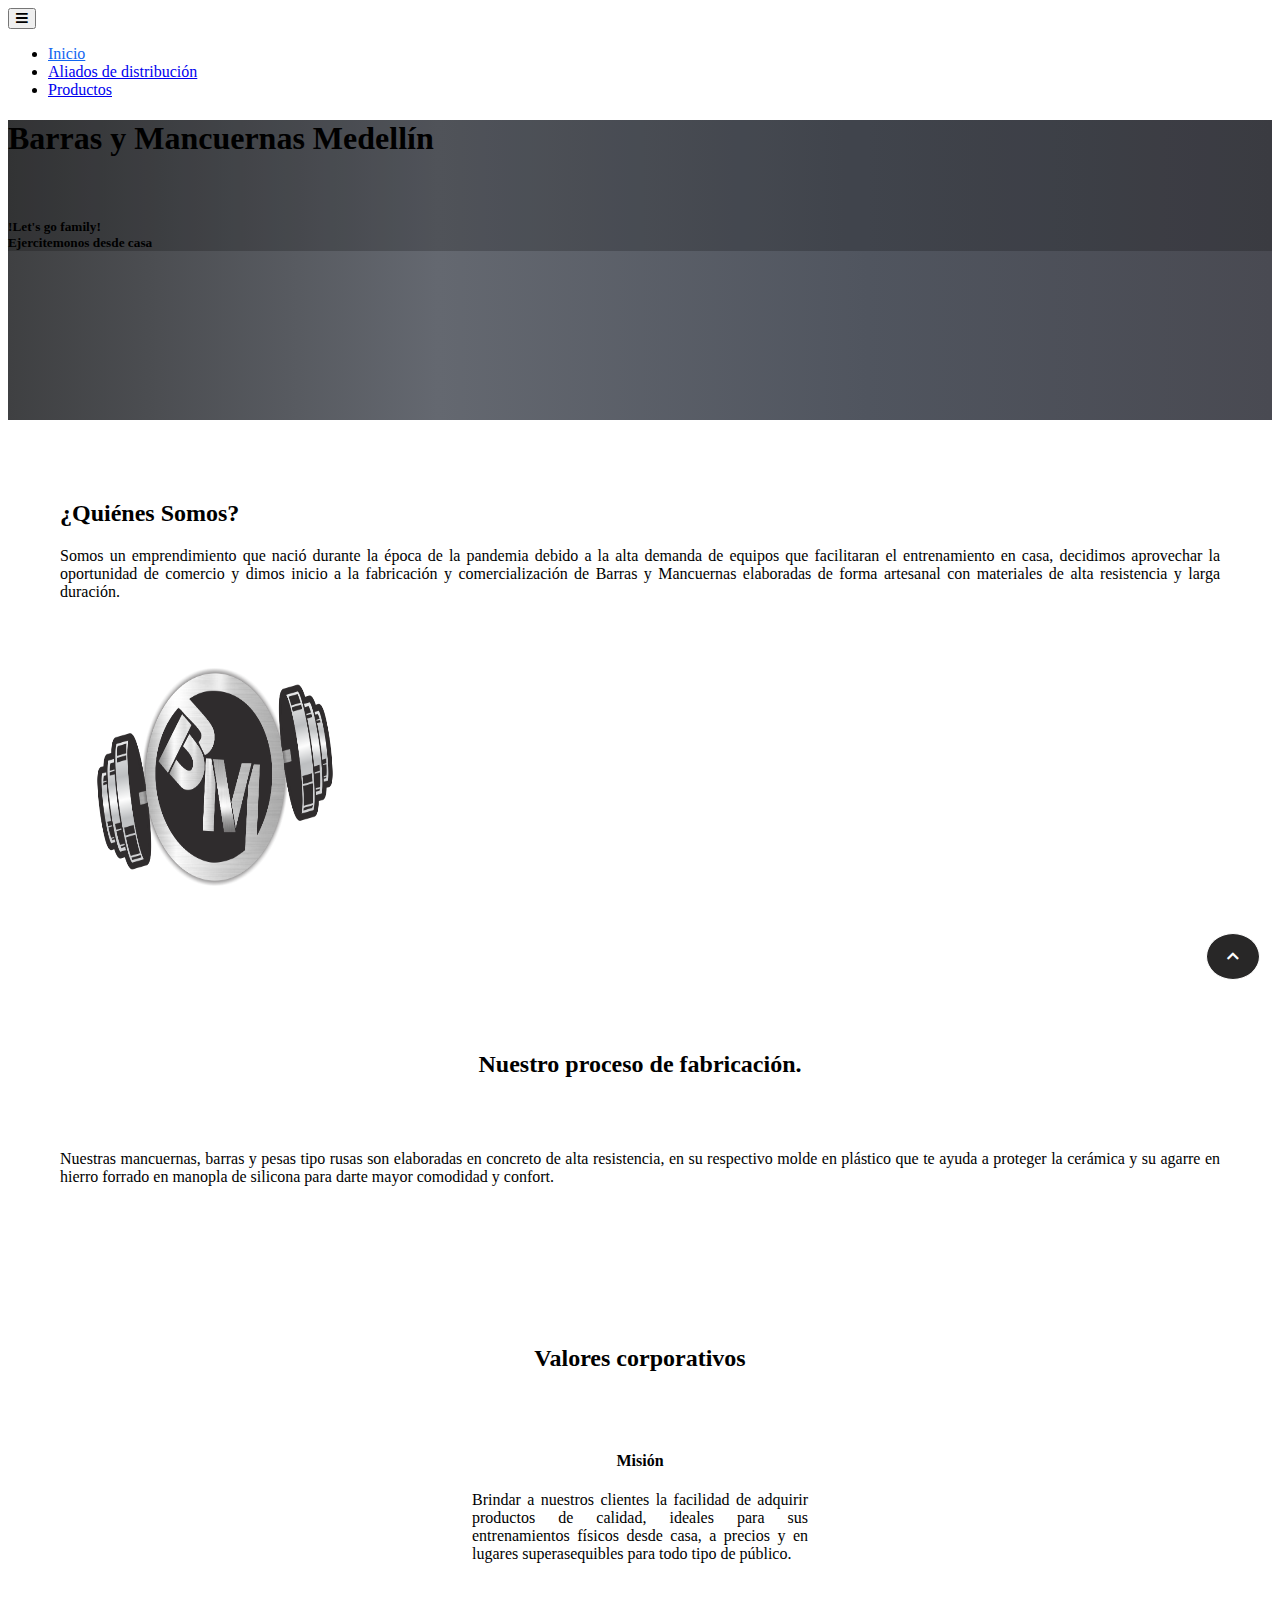
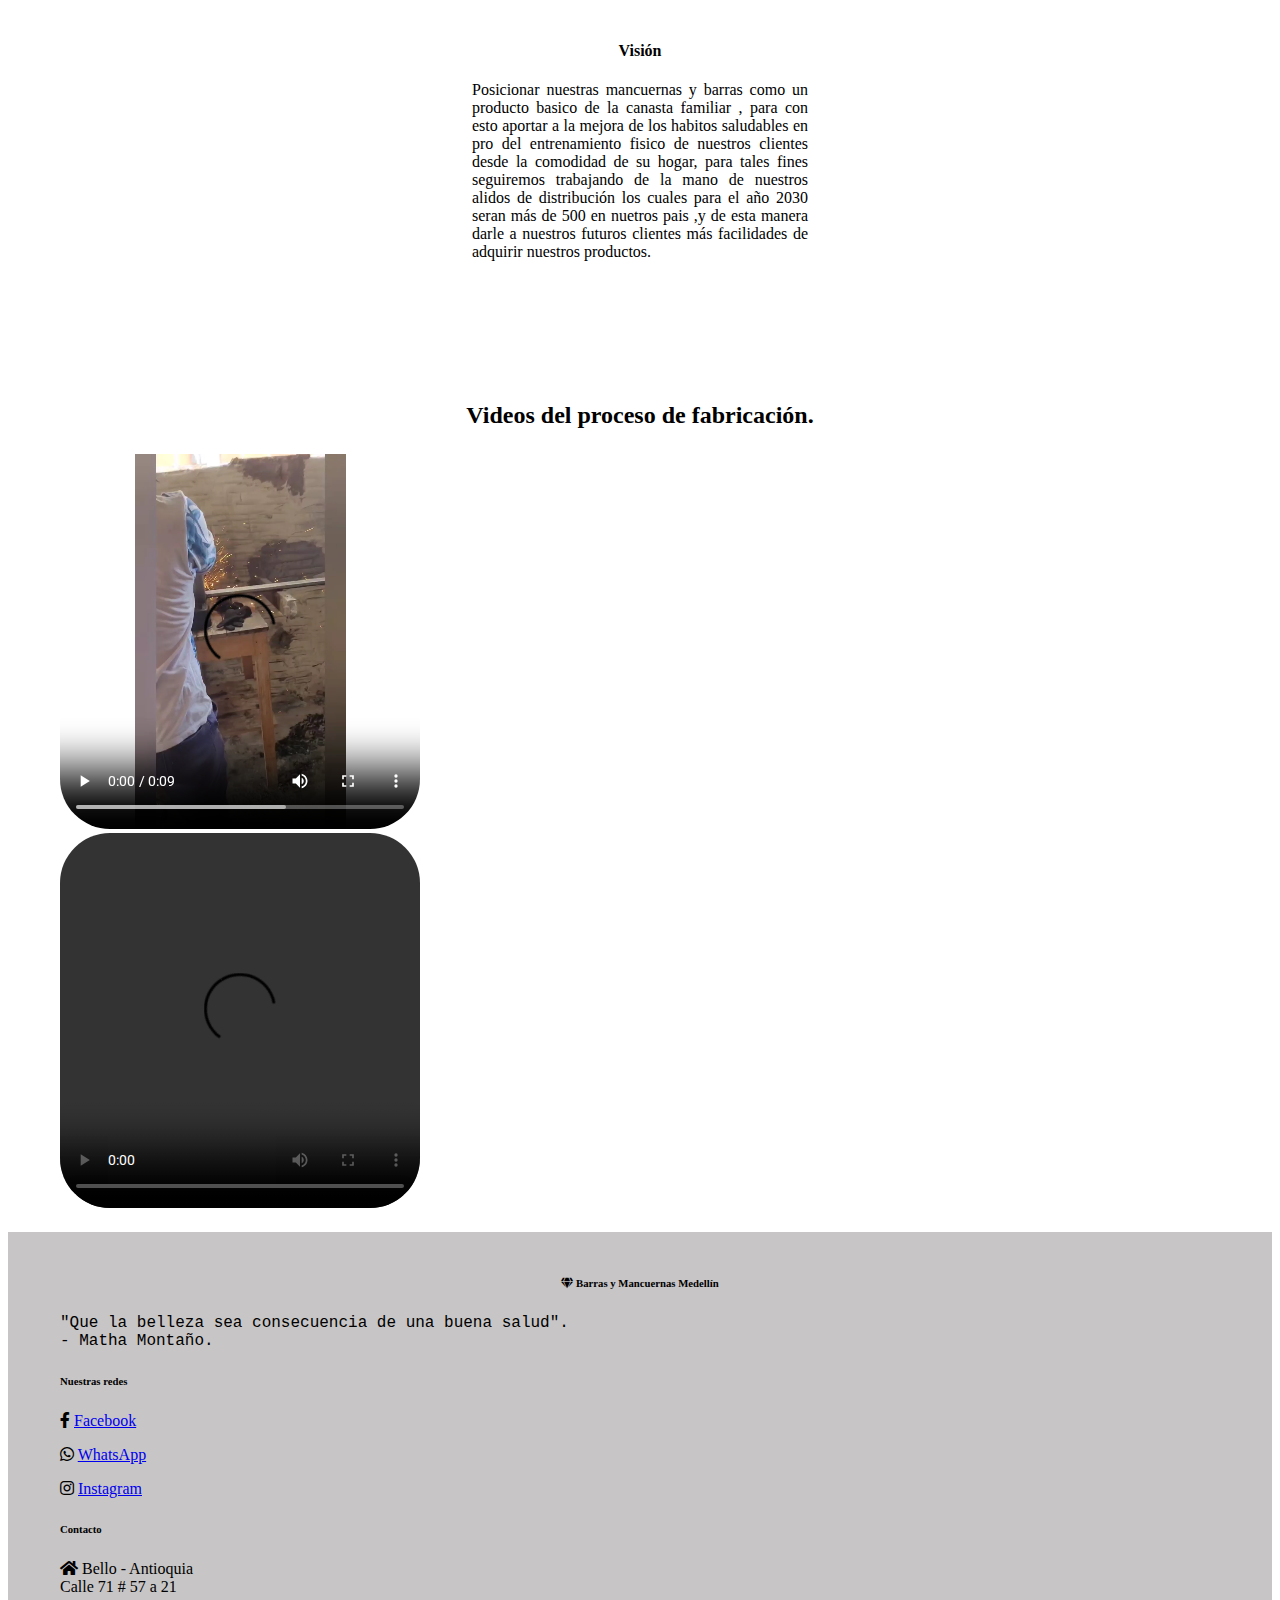
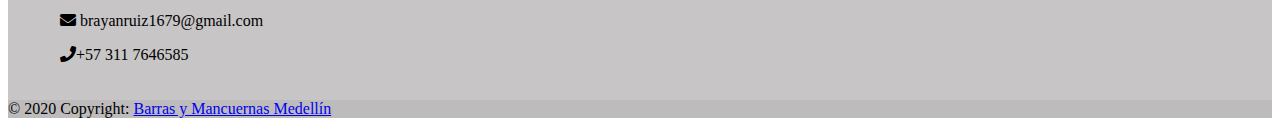
==== index.html @ a33df225 "add" ====
<!DOCTYPE html>
<html lang="es">

<head>
    <meta charset="UTF-8">
    <meta name="viewport" content="width=device-width, initial-scale=1.0">
    <title>Barras y Mancuernas Medellín</title>
    <!-- Font Awesome -->
    <link href="https://cdnjs.cloudflare.com/ajax/libs/font-awesome/5.15.1/css/all.min.css" rel="stylesheet" />
    <!-- Google Fonts -->
    <link href="https://fonts.googleapis.com/css?family=Roboto:300,400,500,700&display=swap" rel="stylesheet" />
    <!-- MDB -->
    <link href="https://cdnjs.cloudflare.com/ajax/libs/mdb-ui-kit/3.6.0/mdb.min.css" rel="stylesheet" />
    <!-- STYLES CSS -->
    <link rel="stylesheet" href="css/styles.css">
    <link rel="stylesheet" href="./css/boton.css">
    <link rel="stylesheet" href="https://pro.fontawesome.com/releases/v5.10.0/css/all.css"
    integrity="sha384-AYmEC3Yw5cVb3ZcuHtOA93w35dYTsvhLPVnYs9eStHfGJvOvKxVfELGroGkvsg+p" crossorigin="anonymous" />

</head>

<body>
    <header>
        <!-- Navbar -->
        <nav class="navbar navbar-expand-lg navbar-light bg-white">
            <div class="container-fluid">
                <button class="navbar-toggler" type="button" data-mdb-toggle="collapse"
                    data-mdb-target="#navbarExample01" aria-controls="navbarExample01" aria-expanded="false"
                    aria-label="Toggle navigation">
                    <i class="fas fa-bars"></i>
                </button>
                <div class="collapse navbar-collapse justify-content-center" id="navbarExample01">
                    <ul class="navbar-nav mb-2 mb-lg-0">
                        <li class="nav-item">
                            <a class="nav-link active" aria-current="page" href="./index.html">Inicio</a>
                        </li>
                        <li class="nav-item">
                            <a class="nav-link" href="./pdv.html">Aliados de distribución</a>
                        </li>

                       

                        <li class="nav-item">
                            <a class="nav-link" href="./productos.html">Productos</a>
                        </li>


                        
                    </ul>
                </div>
            </div>
        </nav>
        <!-- Navbar -->

           <!-- Background image -->
           <div class="p-5 text-center bg-image">
            <div class="mask">
                <div class="d-flex justify-content-center align-items-center h-100">
                    <div class="text-white">
                        <h1 class="mb-3">Barras y Mancuernas Medellín</h1><br>
                        <h5 style="font-family: 'Times New Roman', Times, serif">!Let's go family! <br>
                            Ejercitemonos  desde casa</h5>
                       
                    </div>
                    <div class="">
                        
                    </div>
                </div>
            </div>
        </div>
        <!-- Background image -->
    </header>

    <!-- Description -->

    <div class="container description">
        <div class="row">
            <div class="col-md info">
                <h2>¿Quiénes Somos?</h2>
               
                <p>Somos un emprendimiento que nació durante la
                    época de la pandemia debido a la alta demanda de
                    equipos que facilitaran el entrenamiento en casa,
                    decidimos aprovechar la oportunidad de
                    comercio y dimos inicio a la fabricación y
                    comercialización de Barras y Mancuernas
                    elaboradas de forma artesanal con materiales de
                    alta resistencia y larga duración.</p>
             
                
            </div>
            <div class="col-md img">
              <img src="./img/logo2.png" alt="350px" height="300px">
            </div>
        </div>
    </div>

    <!-- Proceso de fabricación -->
 <div class="container description">
        <div class="row">
            <center>  <div class="col-md info"></center>  
                <center>   <h2>Nuestro proceso de fabricación.</h2></center>  
               
             <br><br>   <p>Nuestras mancuernas, barras y pesas tipo rusas son elaboradas en concreto 
              de alta resistencia, en su respectivo molde en plástico que te ayuda 
              a proteger la cerámica y su agarre en hierro forrado en manopla de silicona
              para darte mayor comodidad y confort. <br><br>
                    </p>
                 
                
            </div>
            <div class="col-md img">
                
            </div>
        </div>
    </div>

       
 <!-- Valores corporativos -->

 <div class="container portafolio">
    <div class="row">
        <h2 class="t-cen mar-bot mar-top">Valores corporativos</h2>
        <div class="col-md">
            <div class="card">
                <img src="#" class="card-img-top" alt="" style="border-radius: 350px;">
                <div class="card-body">
                  <center>  <h4>Misión</h4></center>
                    <p class="card-text">
                      Brindar a nuestros clientes la facilidad de   adquirir  productos de calidad, 
                      ideales para sus entrenamientos físicos desde casa, a precios y en lugares superasequibles para todo tipo de público.
                    </p>
                </div>
            </div>

          
        </div>

        <div class="col-md">
            <div class="card">
                <img src="./img/#" class="card-img-top" alt="" style="border-radius: 500px;">
                <div class="card-body">
                  <center>  <h4>Visión</h4></center>
                    <p class="card-text">
                     
                      Posicionar nuestras mancuernas y barras como un producto basico de la canasta familiar , 
                      para con esto  aportar a la mejora de los  habitos saludables en pro  del entrenamiento fisico de nuestros clientes desde la comodidad
                      de su hogar, para tales fines   seguiremos trabajando   de la mano de nuestros alidos de distribución los cuales para  el año  2030  
                      seran  más de 500  en nuetros pais ,y de esta manera  darle a nuestros futuros clientes más facilidades de adquirir nuestros productos.
                    </p>
                </div>
            </div>
         </div>
      </div>
 </div>
<!-- Valores corporativos -->


    <!-- Videos -->
    <div class="container videos">
        <h2 class="t-cen mar-bot mar-top">Videos del proceso de fabricación.</h2>
        <div class="row">
            <div class="col-md">
               
                <video  width="360" height="375" controls style="border-radius: 50px;">

                    <source src="./videos/fab1.mp4">

                </video>
                
             
            </div>
            
            <div class="col-md">
                <video  width="360" height="375" controls style="border-radius: 50px;">

                    <source src="./videos/fab4.mp4">

                </video>
            </div>
        </div>
    </div>

    <!-- Videos -->
   
  <!-- Boton inicio-->

  <button class="btn-scrolltop" id="btn_scrolltop">
    <i class="fas fa-chevron-up"></i>
  </button>
  <script>
    const btn_scrolltop = document.getElementById("btn_scrolltop")
      btn_scrolltop.addEventListener('click', () => {
        window.scrollTo(0, 0)
      })

    window.onscroll = () => {
      add_btn_scrolltop()
    }

    const add_btn_scrolltop = () => {
      if (window.scrollY < 300) {
        btn_scrolltop.classList.remove("btn-scrolltop-on")
      } else {
        btn_scrolltop.classList.add("btn-scrolltop-on")
      }
    }

  </script>

<!-- Boton inicio -->
    


   <!-- Footer -->
   <footer class="text-center text-lg-start bg-body-tertiary text-muted">
    <!-- Section: Social media -->
    <section class="d-flex justify-content-center justify-content-lg-between p-4 border-bottom">
     
    </section>
    <!-- Section: Social media -->
  
    <!-- Section: Links  -->
    <section class="">
      <div class="container text-center text-md-start mt-5">
        <!-- Grid row -->
        <div class="row mt-3">
          <!-- Grid column -->
          <div class="col-md-3 col-lg-4 col-xl-3 mx-auto mb-4">
            <!-- Content -->
            <h6 class="text-uppercase fw-bold mb-4">
             <center><i class="fas fa-gem me-3"> Barras y Mancuernas Medellín</i></center> 
            </h6>
            <p style="font-family: 'Courier New', Courier, monospace;">
                "Que la belleza sea
                 consecuencia de una
                 buena salud". <br>
                 - Matha Montaño.
             </p>
          </div>
          
          <div class="col-md-3 col-lg-2 col-xl-2 mx-auto mb-4">
            <!-- Links -->
            <h6 class="text-uppercase fw-bold mb-4">
            Nuestras redes
            </h6>
            <p>
                <i class="fab fa-facebook-f"></i>
              <a href="https://www.facebook.com/Mancuernasybarrasme" class="text-reset">Facebook</a>
             
            </p>
            <p>
                <i class="fab fa-whatsapp"></i>  
              <a href="https://wa.me/c/573117646585" class="text-reset">WhatsApp</a>
            </p>
           
            <p>
                <i class="fab fa-instagram"></i>
              <a href="https://www.instagram.com/barrasymancuernas.medellin/" class="text-reset">Instagram</a>
            </p>
          </div>
          <!-- Grid column -->
  
          <!-- Grid column -->
          <div class="col-md-4 col-lg-3 col-xl-3 mx-auto mb-md-0 mb-4">
            <!-- Links -->
            <h6 class="text-uppercase fw-bold mb-4">Contacto</h6>
            <p><i class="fas fa-home me-3"></i> Bello - Antioquia <br>
                Calle 71 # 57 a 21 </p>
            <p>
              <i class="fas fa-envelope me-3"></i>
              brayanruiz1679@gmail.com
            </p>
            <p><i class="fas fa-phone me-3"></i>+57 311 7646585</p>
            
          </div>
          <!-- Grid column -->
        </div>
        <!-- Grid row -->
      </div>
    </section>
    <!-- Section: Links  -->
  
    <!-- Copyright -->
    <div class="text-center p-4" style="background-color: rgba(171, 171, 171, 0.351);">
      © 2020 Copyright: 
      <a class="text-reset fw-bold" href="https://www.instagram.com/barrasymancuernas.medellin/">Barras y Mancuernas Medellín</a>
    </div>
    <!-- Copyright -->
  </footer>
  <!-- Footer -->

</body>

<!-- MDB -->
<script type="text/javascript" src="https://cdnjs.cloudflare.com/ajax/libs/mdb-ui-kit/3.6.0/mdb.min.js"></script>
<!-- JS -->
<script src="js/main.js"></script>

</html>
---- css/styles.css ----
/*ORIGINAL*/

.t-cen {
    text-align: center;
}


.mar-top {
    margin-top: 85px;
}

.mar-bot {
    margin-bottom: 25px;
}

.active {
    color: #1266f1 !important;
}

.bg-image {
    background: linear-gradient(90deg, rgb(63, 64, 66) 0%, rgb(100, 104, 112), rgb(80, 85, 95) 68%, rgb(73, 74, 82) 100%);
    height: 300px;
}

.mask {
    background: rgba(0, 0, 0, 0.2);
}

.bg-body-tertiary {
    background-color: rgb(199, 197, 197);
}


.description {
    margin-top: 50px;
    margin-left: 350px;
    
}

.description .info {
    margin-top: 60px;
}

.description img {
    
    padding: 10px 10px 20px 10px;
    width: 290px;
    border-radius: 200px;
}

.skill {
    margin-bottom: 30px;
}

.skill .progress,
.progress-bar {
    height: 20px;
    border-radius: 10px;
}

.portafolio {
    display: flex;
    justify-content: center;
}




/* MODIFICAR EL TAMAÑO DE LAS IMAGENES DE LOS PRODUCTOS CON EL WIDTH - REM */
.portafolio .card {
    margin-top: 40px;
    width: 21rem;
}
/* MODIFICAR EL TAMAÑO DE LAS IMAGENES DE LOS PRODUCTOS CON EL WIDTH - REM */



.experiencia img {
    margin-right: 15px;
    background-color: #f8f9ff;
}

.videos {
    margin-top: 40px;
    margin-bottom: 40px;
}

.videos iframe {
    border-radius: 10px;
    width: 100%;
    height: 230px;
}

@media (max-width: 768px) {
    .description{
        margin: 10px;
    }

    .description .info {
        margin-top: 20px;
        margin-bottom: 20px;
    }

    .description .img{
        display: flex;
        justify-content: center;
        padding-left: 0px;
    }

    .description img{
        width: 80vw;
    }

    .mar-top {
        margin-top: 25px;
    }

    .skills {
        padding: 0px 30px;
    }

    .portafolio .col-md{
        padding: 0px 0px;
    }

    .portafolio .card {
        margin-top: 15px;
        width: 100%;
    }

    .videos {
        padding: 0px 30px;
    }

    .videos iframe {
        margin-bottom: 20px;
        height: 180px;
    }
}
---- css/boton.css ----
html {
    scroll-behavior: smooth;
  }
  
  .container {
    width: 100%;
    max-width: 1200px;
    padding: 20px;
    margin: 0 auto;
    box-sizing: border-box;
    text-align: justify;
  }
  
  .btn-scrolltop {
    position: fixed;
    bottom: 20px;
    right: 20px;
    padding: 15px 20px;
    background: rgb(40, 39, 39);
    color: white;
    border: 1px solid white;
    border-radius: 100%;
    cursor: pointer;
    transform: translateY(100px);
    transition: 0.3s;
  }
  
  .btn-scrolltop-on {
    transform: translateY(0);
  }
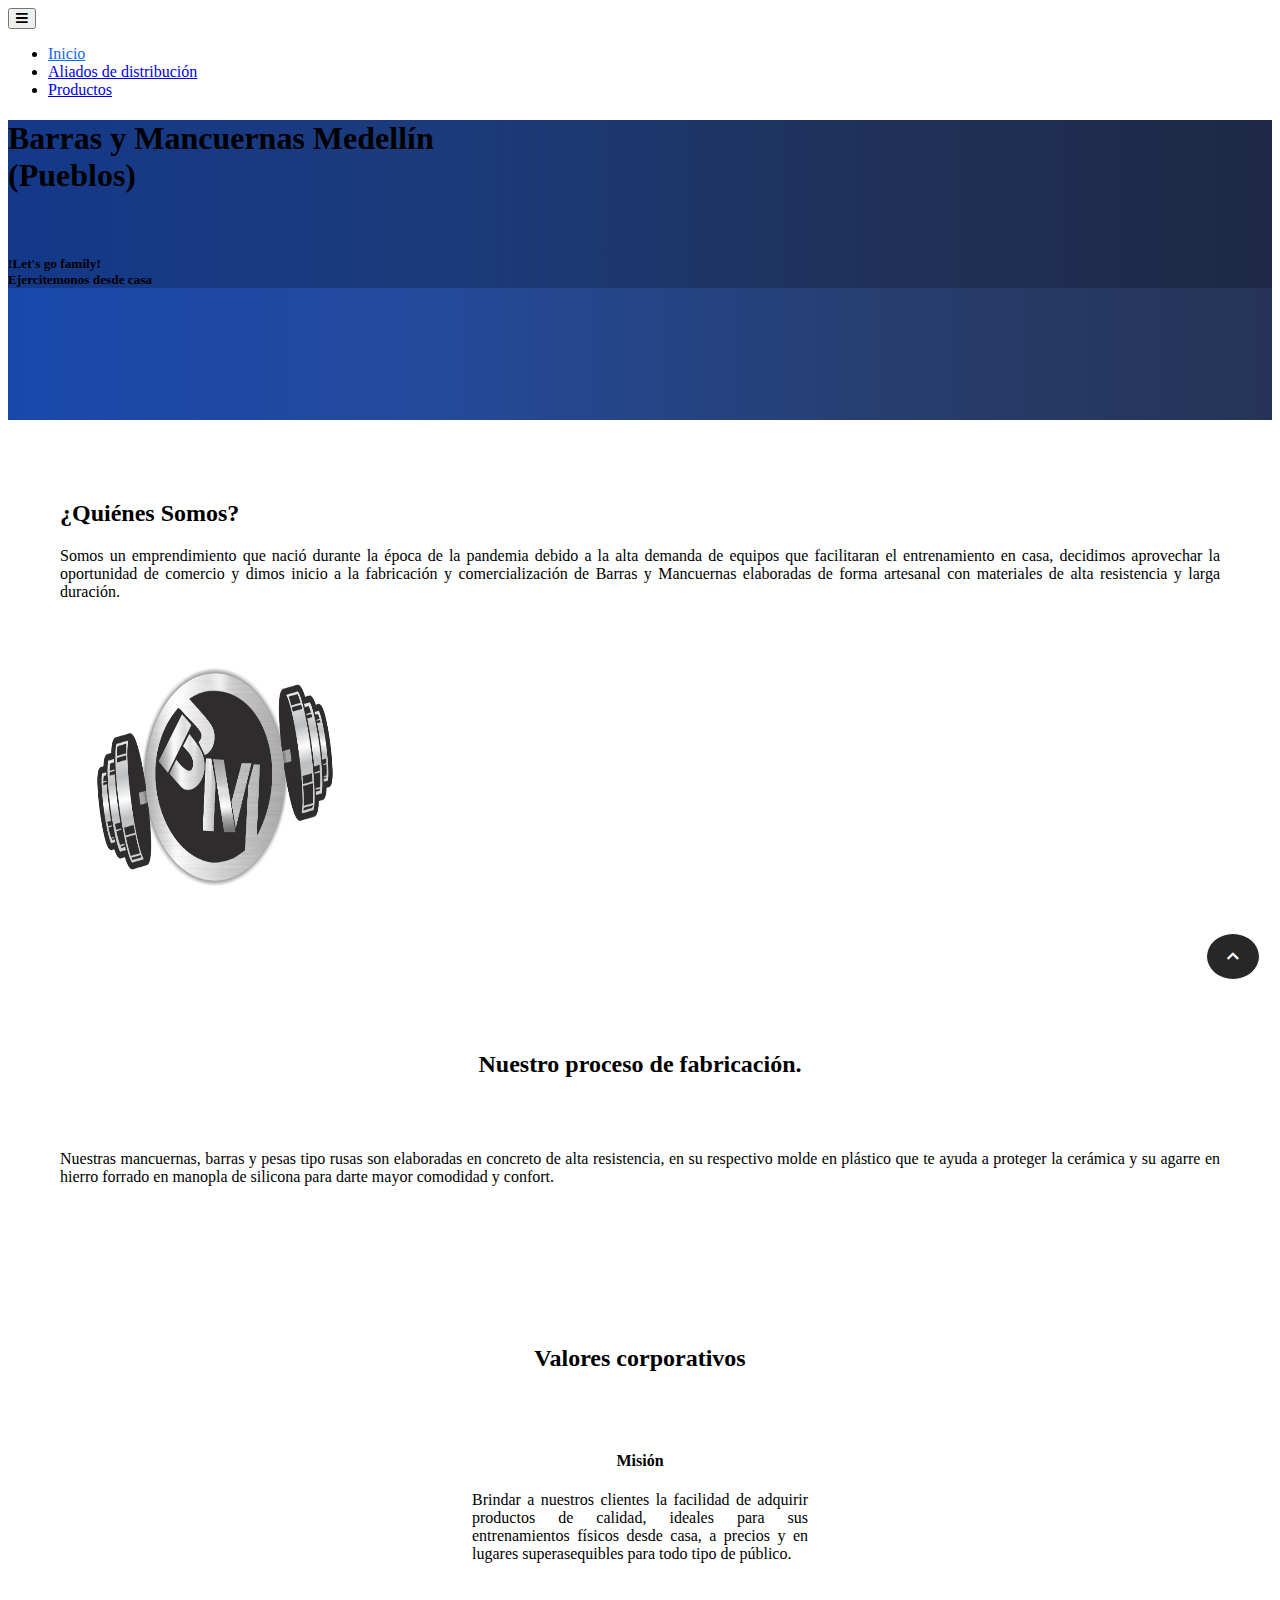
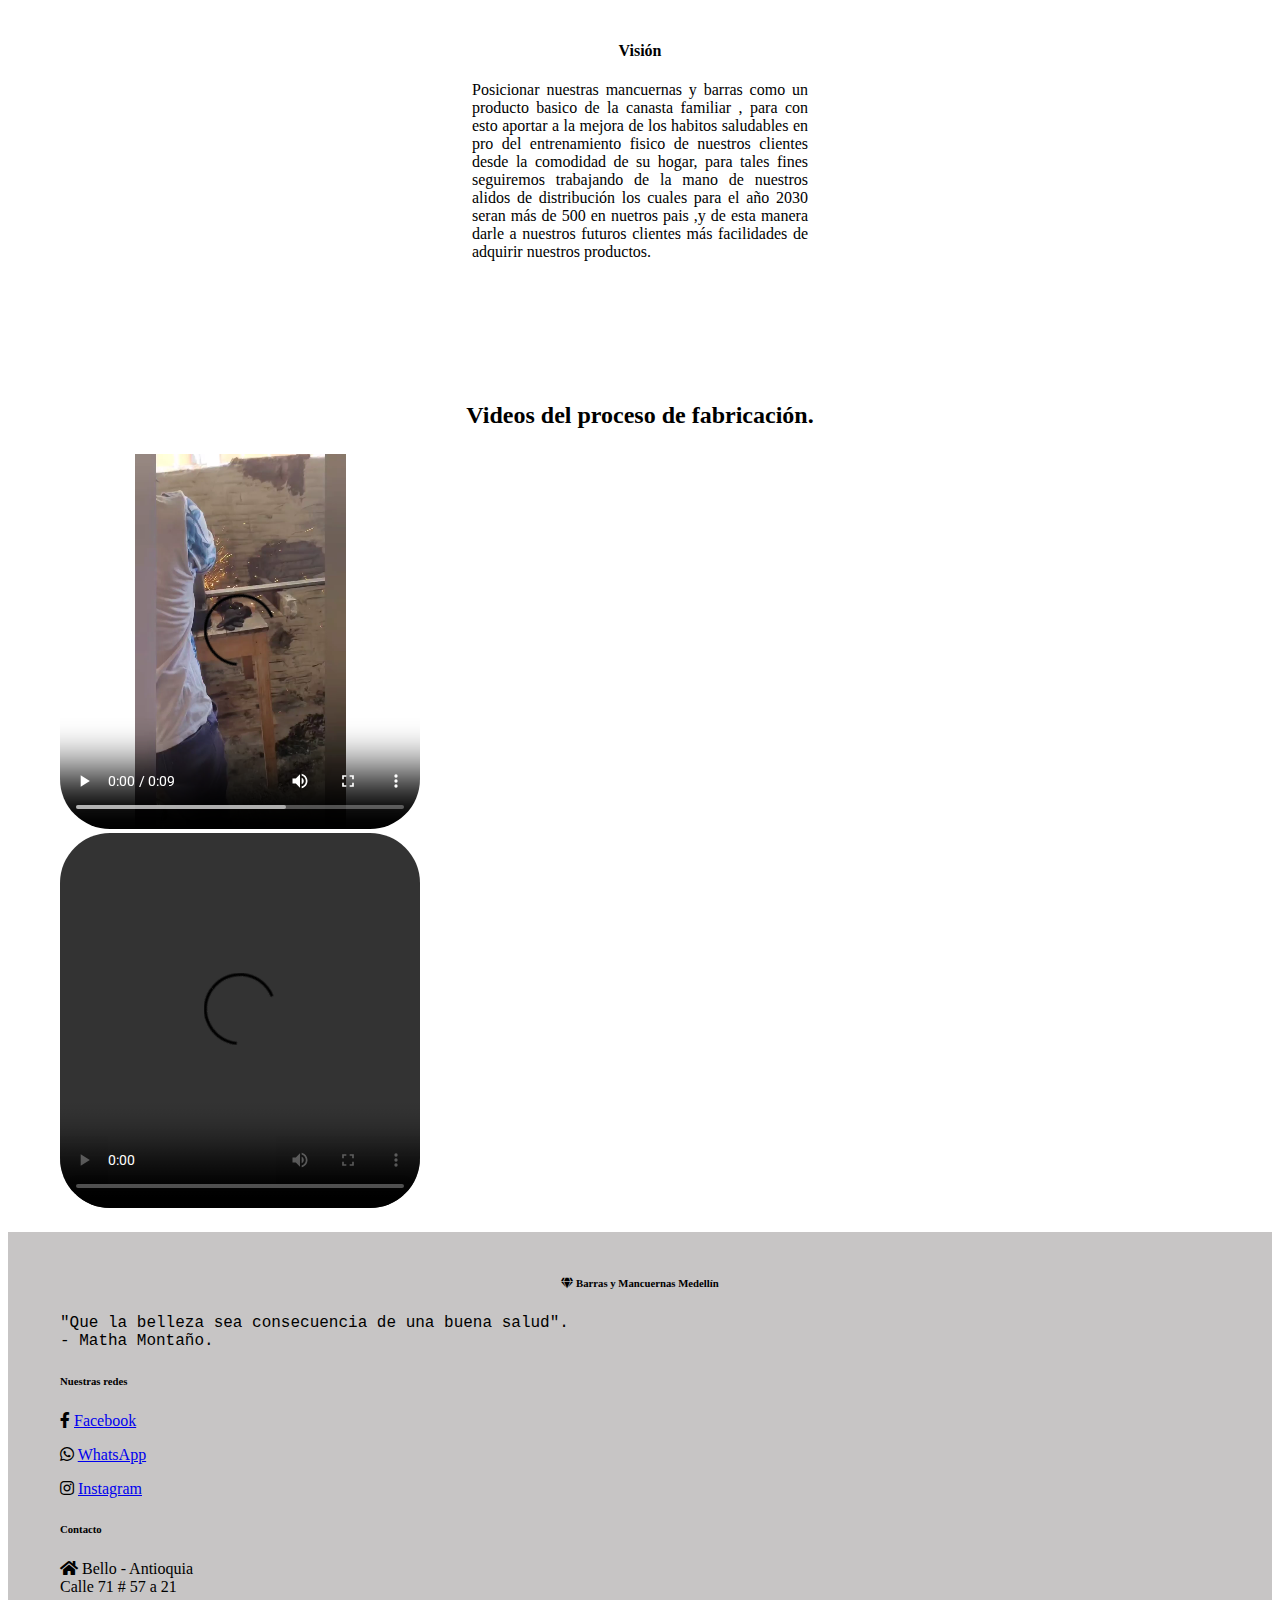
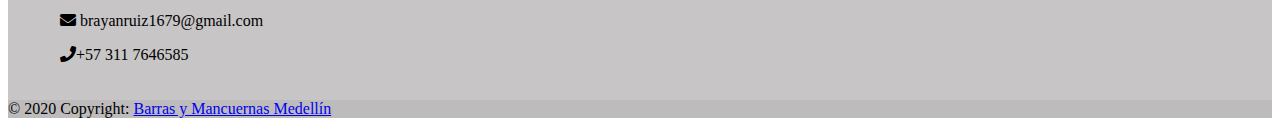
==== commit dc3c69ec: "add" ====
--- a/index.html
+++ b/index.html
@@ -57,7 +57,7 @@
             <div class="mask">
                 <div class="d-flex justify-content-center align-items-center h-100">
                     <div class="text-white">
-                        <h1 class="mb-3">Barras y Mancuernas Medellín</h1><br>
+                      <h1 class="mb-3">Barras y Mancuernas Medellín  <br> (Pueblos) </h1><br>
                         <h5 style="font-family: 'Times New Roman', Times, serif">!Let's go family! <br>
                             Ejercitemonos  desde casa</h5>
                        
--- a/css/styles.css
+++ b/css/styles.css
@@ -21,7 +21,7 @@
 }
 
 .bg-image {
-    background: linear-gradient(90deg, rgb(63, 64, 66) 0%, rgb(100, 104, 112), rgb(80, 85, 95) 68%, rgb(73, 74, 82) 100%);
+    background: linear-gradient(90deg, #1948ad 0%, #244a9b, #273e71 68%, #253456 100%);
     height: 300px;
 }
 
